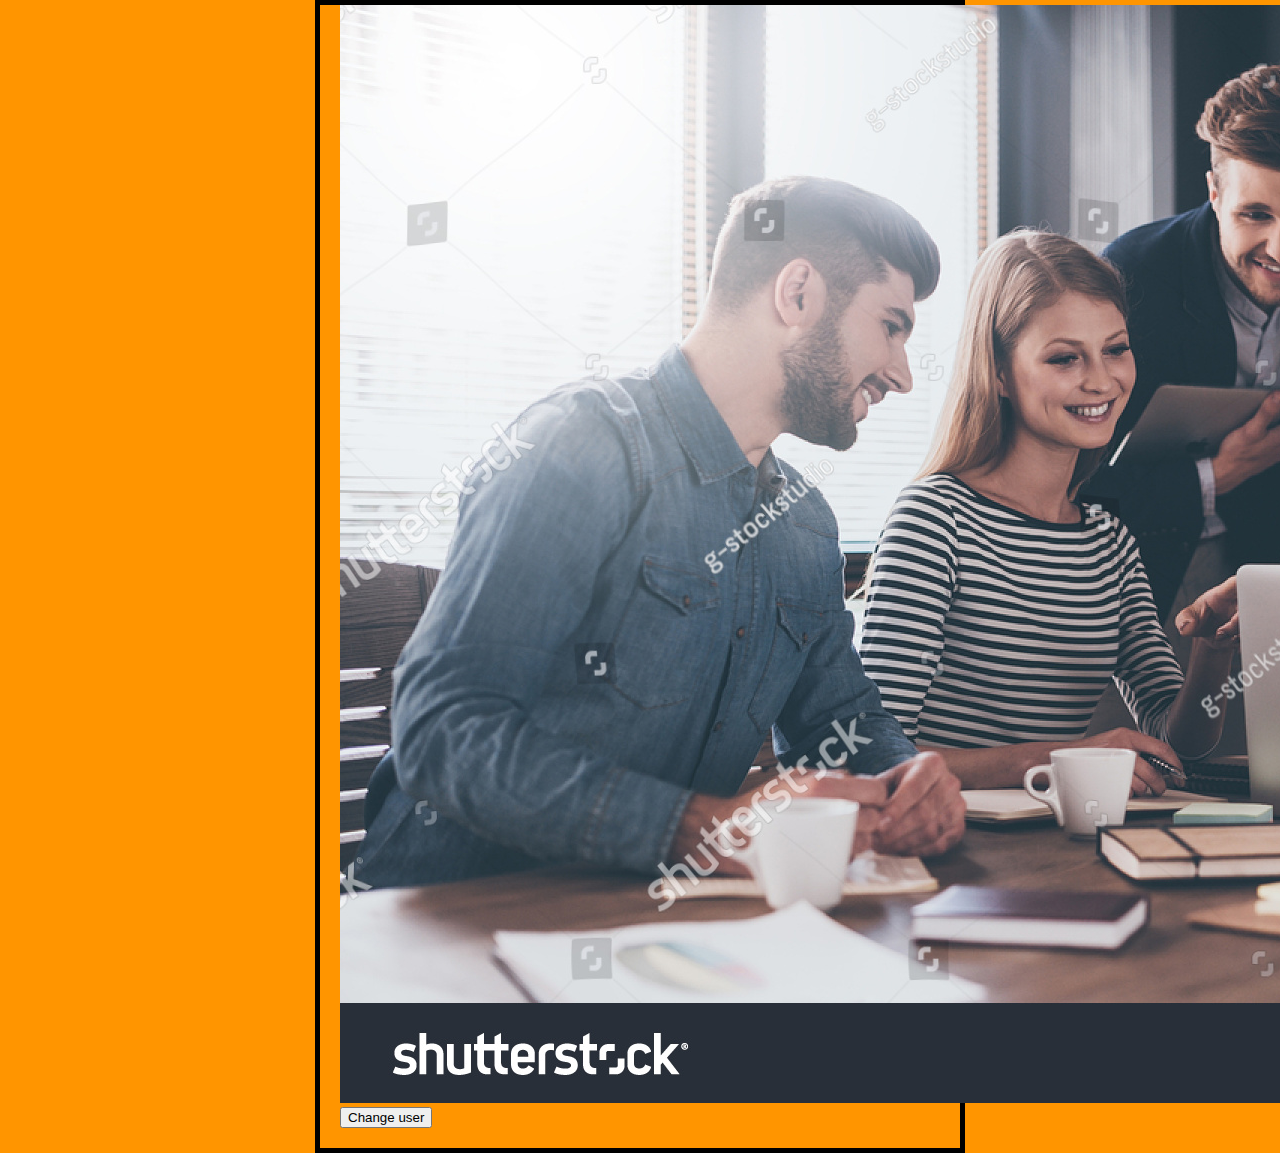
==== index.html @ 49a15eba "#patch what in the head metadata in html" ====
<!DOCTYPE html>
<html lang="en-US">
  <head>
    <meta charset="utf-8" />
    <meta name="viewport" content="width=device-width" />
    <title>&lt;title&gt; My test page</title>
    <link href="styles/style.css" rel="stylesheet" />
  </head>
  <body>
    <img src="./images/team_demo.jpg" alt="My test image" />
    <button type="button" title="Change user">Change user</button>

    <script src="./main.js"></script>
  </body>
</html>
---- styles/style.css ----
body {
  width: 600px;
  margin: 0 auto;
  background-color: #ff9500;
  padding: 0 20px 20px 20px;
  border: 5px solid black;
}

h1 {
  margin: 0;
  padding: 20px 0;
  color: #00539f;
  text-shadow: 3px 3px 3px black;
}

p {
  color: red;
}
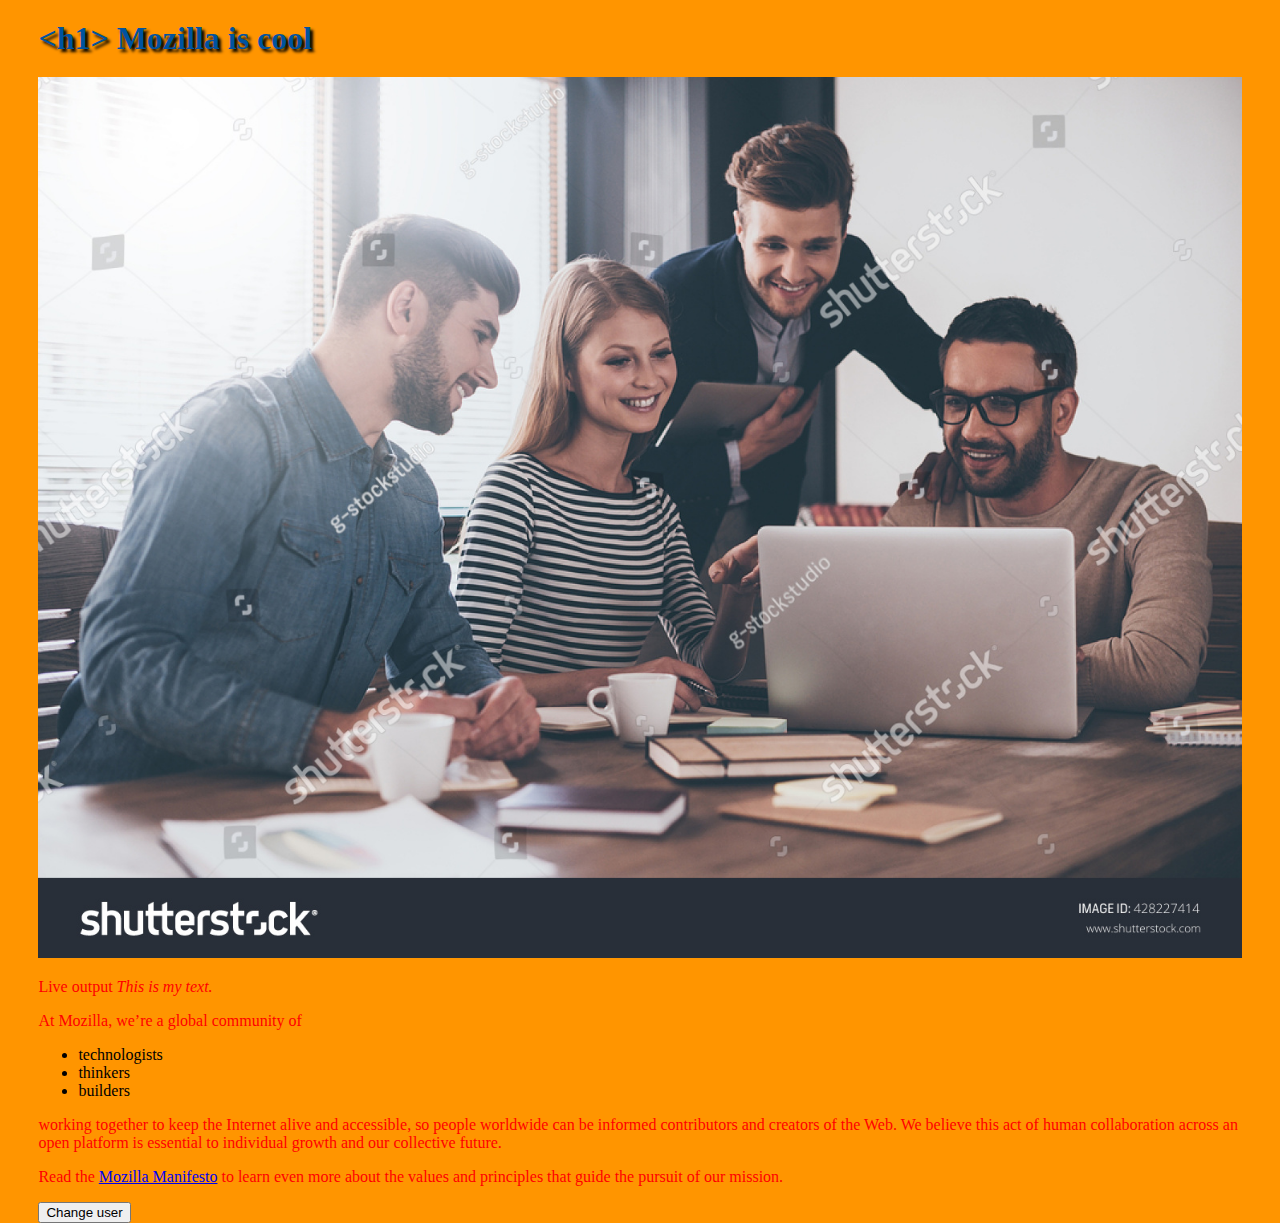
==== commit e89d4122: "#patch what in the head metadata in html What is the HTML head" ====
--- a/index.html
+++ b/index.html
@@ -1,15 +1,44 @@
 <!DOCTYPE html>
 <html lang="en-US">
-  <head>
-    <meta charset="utf-8" />
-    <meta name="viewport" content="width=device-width" />
-    <title>&lt;title&gt; My test page</title>
-    <link href="styles/style.css" rel="stylesheet" />
-  </head>
-  <body>
-    <img src="./images/team_demo.jpg" alt="My test image" />
+
+<head>
+  <meta charset="utf-8" />
+  <meta name="viewport" content="width=device-width" />
+  <title>&lt;title&gt; My test page</title>
+  <link href="styles/style.css" rel="stylesheet" />
+</head>
+
+<body>
+  <main>
+    <h1>&lt;h1&gt; Mozilla is cool</h1>
+    <div class="banner"><img src="./images/team_demo.jpg" width="1500" height="1098" alt="My test image" /></div>
+
+    <p>
+      Live output
+      <em>This is my text.</em>
+    </p>
+
+    <p>At Mozilla, we’re a global community of</p>
+
+    <ul> <!-- changed to list in the tutorial -->
+      <li>technologists</li>
+      <li>thinkers</li>
+      <li>builders</li>
+    </ul>
+
+    <p>working together to keep the Internet alive and accessible, so people worldwide can be informed contributors and
+      creators of the Web.
+      We believe this act of human collaboration across an open platform is essential to individual growth and our
+      collective future.</p>
+
+    <p>Read the <a href="https://www.mozilla.org/en-US/about/manifesto/">Mozilla Manifesto</a>
+      to learn even more about the values and principles that guide the pursuit of our mission.</p>
+
     <button type="button" title="Change user">Change user</button>
 
-    <script src="./main.js"></script>
-  </body>
+  </main>
+
+  <script src="./main.js"></script>
+</body>
+
 </html>--- a/styles/style.css
+++ b/styles/style.css
@@ -1,9 +1,16 @@
+html {
+  margin: 0;
+  padding: 0;
+}
+
 body {
-  width: 600px;
+  width: 100%;
   margin: 0 auto;
   background-color: #ff9500;
-  padding: 0 20px 20px 20px;
-  border: 5px solid black;
+  margin: 0;
+  padding: 0;
+  /* padding: 0 20px 20px 20px; */
+  /* border: 5px solid black; */
 }
 
 h1 {
@@ -16,3 +23,13 @@
 p {
   color: red;
 }
+
+main {
+  padding: 0 3vw;
+}
+
+.banner img {
+  aspect-ratio: 1500 / 1098;
+  width: 100%;
+  height: auto;
+}
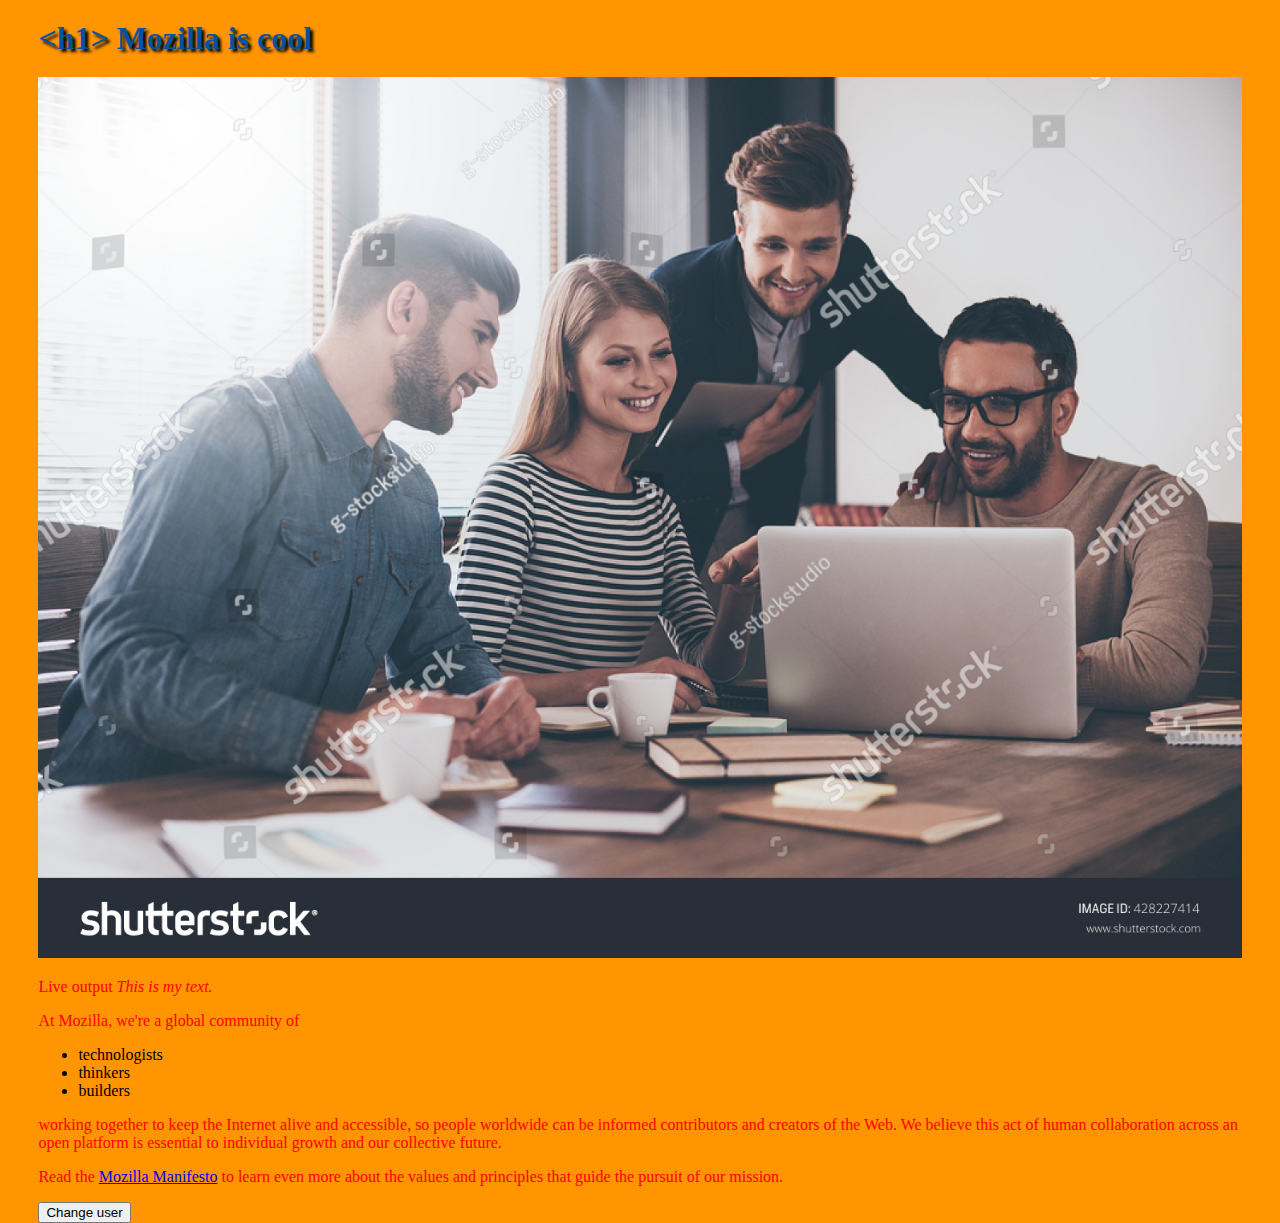
==== commit 51af975d: "#patch add author desc" ====
--- a/index.html
+++ b/index.html
@@ -1,9 +1,11 @@
 <!DOCTYPE html>
-<html lang="en-US">
+<html lang="vi">
 
 <head>
   <meta charset="utf-8" />
   <meta name="viewport" content="width=device-width" />
+  <meta name="author" content="Leo Dao" />
+  <meta name="description" content="FE" />
   <title>&lt;title&gt; My test page</title>
   <link href="styles/style.css" rel="stylesheet" />
 </head>
@@ -18,7 +20,7 @@
       <em>This is my text.</em>
     </p>
 
-    <p>At Mozilla, we’re a global community of</p>
+    <p>At Mozilla, we're a global community of</p>
 
     <ul> <!-- changed to list in the tutorial -->
       <li>technologists</li>
@@ -38,7 +40,7 @@
 
   </main>
 
-  <script src="./main.js"></script>
+  <script src="./scripts/main.js"></script>
 </body>
 
 </html>